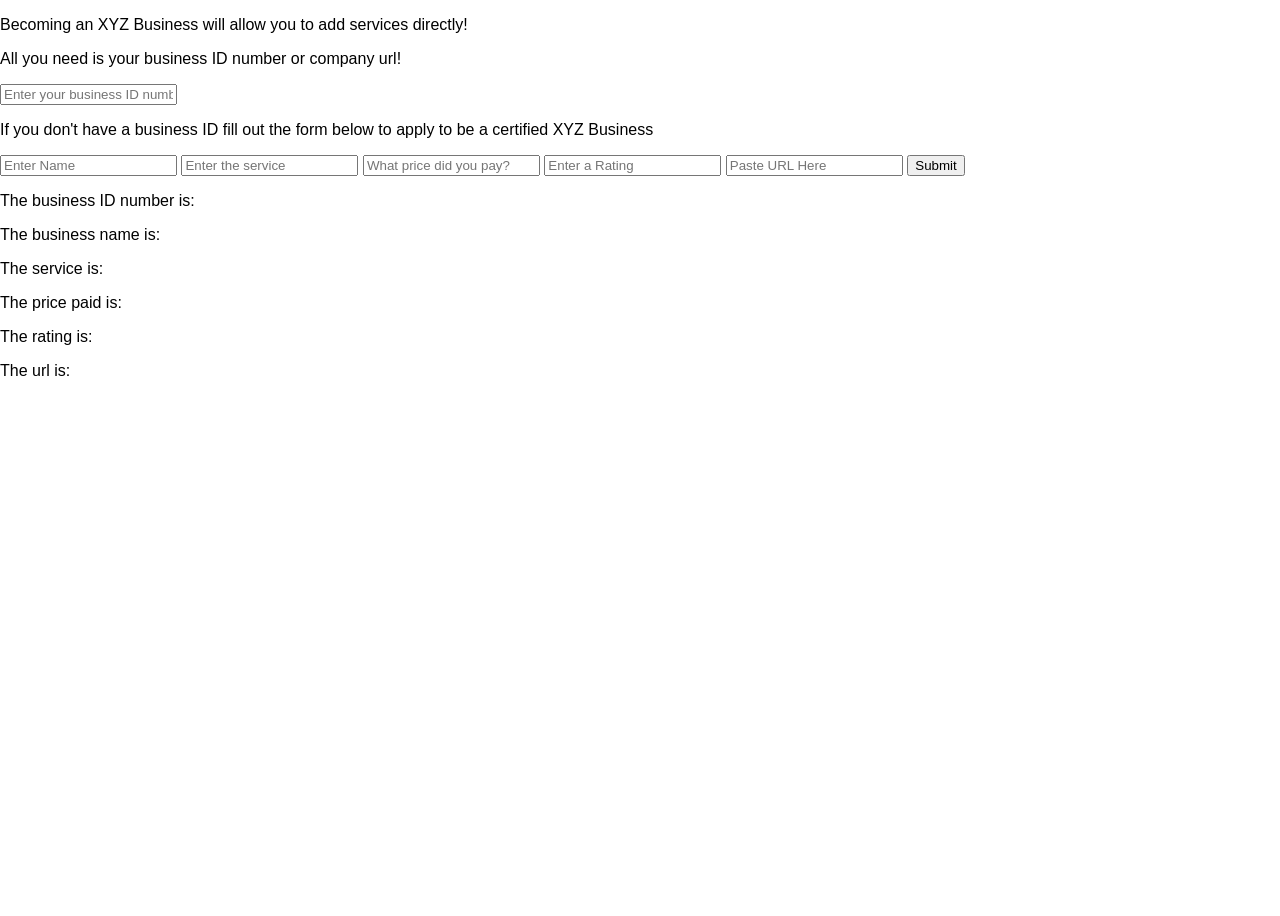
==== businessForm.html @ 26735191 "Update to two secondary html pages" ====
<!DOCTYPE html>
<html>
<body>

<head>
<link rel="stylesheet" type="text/css" href="style.css">
</head>

<p> Becoming an XYZ Business will allow you to add services directly!</p>
<p> All you need is your business ID number or company url!</p>
<input type="text" id="inBussinesID" placeholder="Enter your business ID number">
<p> If you don't have a business ID fill out the form below to apply to be a certified XYZ Business</p>
<input type="text" id="inName" placeholder="Enter Name">
<input type="text" id="inService" placeholder="Enter the service">
<input type="text" id="inPrice" placeholder="What price did you pay?">
<input type="text" id="inRating" placeholder="Enter a Rating">
<input type="text" id="inURL" placeholder="Paste URL Here">
 

<button onclick="createBusiness()">Submit</button>

<p>The business ID number is:</p>
<p id="=ID"></p>
<p>The business name is:</p>
<p id="name"></p>
<p>The service is:</p>
<p id="service"></p>
<p>The price paid is:</p>
<p id="price"></p>
<p>The rating is:</p>
<p id="rating"></p>
<p>The url is:</p>
<p id="url"></p>

<script>
function createListing() {
    var u = document.getElementById("inBusinessID").value;
    document.getElementById("ID").innerHTML = u;
    var v = document.getElementById("inName").value;
    document.getElementById("name").innerHTML = v;
    var w = document.getElementById("inService").value;
    document.getElementById("service").innerHTML = w;
    var x = document.getElementById("inPrice").value;
    document.getElementById("price").innerHTML = x;
    var y = document.getElementById("inRating").value;
    document.getElementById("rating").innerHTML = y;
    var z = document.getElementById("inURL").value;
    document.getElementById("url").innerHTML = z;
}
</script>

</body>
</html>
---- style.css ----
html, body {
  font-family: sans-serif;
  margin: 0;
  width: 100%;
  height: 100%;
}

h1 {
  font-size: 48px;
}

p {
  max-width: 65%;
  min-width: 500px;
}

div {
  padding-right: 30px;
  height: 100%;
  width: 100%;
}

h2 {
  font-size: 25px;
}

.container {
  display: flex;
}

.main {
/*	
	display: flex;
  	flex-wrap: wrap;
 */
  	justify-content: center;

/*
  padding-left: 30px;
  min-width: 75%;
*/
}

/*==================*
    Navigation Menu
*===================*/
.nav {
  background-color: #FFF;
  font: 16px Lucida Sans, Trebuchet MS, Tahoma, sans-serif;
  height: 40px;
  /*===================*
  Posistion Infomation
  =====================*/
  margin-top: 10px;
  display: flex;
  flex-wrap: wrap;
  justify-content: center;

}

.nav li {
  margin: 0;
  padding: 0 20px;
  display: inline;
}

/*==============*
    Search Box 
*===============*/


.form-wrapper {
	background-color: #f6f6f6;
	background-image: -webkit-gradient(linear, left top, left bottom, from(#f6f6f6), to(#eae8e8));
	background-image: -webkit-linear-gradient(top, #f6f6f6, #eae8e8);
	background-image: -moz-linear-gradient(top, #f6f6f6, #eae8e8);
	background-image: -ms-linear-gradient(top, #f6f6f6, #eae8e8);
	background-image: -o-linear-gradient(top, #f6f6f6, #eae8e8);
	background-image: linear-gradient(top, #f6f6f6, #eae8e8);
	border-color: #dedede #bababa #aaa #bababa;
	border-style: solid;
	border-width: 1px;
	-webkit-border-radius: 10px;
	-moz-border-radius: 10px;
	border-radius: 10px;
	-webkit-box-shadow: 0 3px 3px rgba(255,255,255,.1), 0 3px 0 #bbb, 0 4px 0 #aaa, 0 5px 5px #444;
	-moz-box-shadow: 0 3px 3px rgba(255,255,255,.1), 0 3px 0 #bbb, 0 4px 0 #aaa, 0 5px 5px #444;
	box-shadow: 0 3px 3px rgba(255,255,255,.1), 0 3px 0 #bbb, 0 4px 0 #aaa, 0 5px 5px #444;
	margin: 100px auto;
	overflow: hidden;
	padding: 8px;
	width: 450px;
}

.form-wrapper #search {
	border: 1px solid #CCC;
	-webkit-box-shadow: 0 1px 1px #ddd inset, 0 1px 0 #FFF;
	-moz-box-shadow: 0 1px 1px #ddd inset, 0 1px 0 #FFF;
	box-shadow: 0 1px 1px #ddd inset, 0 1px 0 #FFF;
	-webkit-border-radius: 3px;
	-moz-border-radius: 3px;
	border-radius: 3px;
  	color: #999;
	float: left;
	font: 16px Lucida Sans, Trebuchet MS, Tahoma, sans-serif;
	height: 20px;
	padding: 10px;
	width: 320px;
}

.form-wrapper #search:focus {
	border-color: #aaa;
	-webkit-box-shadow: 0 1px 1px #bbb inset;
	-moz-box-shadow: 0 1px 1px #bbb inset;
	box-shadow: 0 1px 1px #bbb inset;
	outline: 0;
}

.form-wrapper #search:-moz-placeholder,
.form-wrapper #search:-ms-input-placeholder,
.form-wrapper #search::-webkit-input-placeholder {
	color: #999;
	font-weight: normal;
}

.form-wrapper #submit {
	background-color: #0483a0;
	background-image: -webkit-gradient(linear, left top, left bottom, from(#31b2c3), to(#0483a0));
	background-image: -webkit-linear-gradient(top, #31b2c3, #0483a0);
	background-image: -moz-linear-gradient(top, #31b2c3, #0483a0);
	background-image: -ms-linear-gradient(top, #31b2c3, #0483a0);
	background-image: -o-linear-gradient(top, #31b2c3, #0483a0);
	background-image: linear-gradient(top, #31b2c3, #0483a0);
	border: 1px solid #00748f;
	-moz-border-radius: 3px;
	-webkit-border-radius: 3px;
	border-radius: 3px;
	-webkit-box-shadow: 0 1px 0 rgba(255, 255, 255, 0.3) inset, 0 1px 0 #FFF;
	-moz-box-shadow: 0 1px 0 rgba(255, 255, 255, 0.3) inset, 0 1px 0 #FFF;
	box-shadow: 0 1px 0 rgba(255, 255, 255, 0.3) inset, 0 1px 0 #FFF;
	color: #fafafa;
	cursor: pointer;
	height: 42px;
	float: right;
	font: 15px Arial, Helvetica;
	padding: 0;
	text-transform: uppercase;
	text-shadow: 0 1px 0 rgba(0, 0 ,0, .3);
	width: 100px;
}

.form-wrapper #submit:hover,
.form-wrapper #submit:focus {
	background-color: #31b2c3;
	background-image: -webkit-gradient(linear, left top, left bottom, from(#0483a0), to(#31b2c3));
	background-image: -webkit-linear-gradient(top, #0483a0, #31b2c3);
	background-image: -moz-linear-gradient(top, #0483a0, #31b2c3);
	background-image: -ms-linear-gradient(top, #0483a0, #31b2c3);
	background-image: -o-linear-gradient(top, #0483a0, #31b2c3);
	background-image: linear-gradient(top, #0483a0, #31b2c3);
}

.form-wrapper #submit:active {
	-webkit-box-shadow: 0 1px 4px rgba(0, 0, 0, 0.5) inset;
	-moz-box-shadow: 0 1px 4px rgba(0, 0, 0, 0.5) inset;
	box-shadow: 0 1px 4px rgba(0, 0, 0, 0.5) inset;
	outline: 0;
}

.form-wrapper #submit::-moz-focus-inner {
	border: 0;
}

/*==========================*
    Submit2 Button
    for report a price 
    page. 
*==========================*/
.form-wrapper #submit2 {
	margin-bottom: 10px;
	background-color: #0483a0;
	background-image: -webkit-gradient(linear, left top, left bottom, from(#31b2c3), to(#0483a0));
	background-image: -webkit-linear-gradient(top, #31b2c3, #0483a0);
	background-image: -moz-linear-gradient(top, #31b2c3, #0483a0);
	background-image: -ms-linear-gradient(top, #31b2c3, #0483a0);
	background-image: -o-linear-gradient(top, #31b2c3, #0483a0);
	background-image: linear-gradient(top, #31b2c3, #0483a0);
	border: 1px solid #00748f;
	-moz-border-radius: 3px;
	-webkit-border-radius: 3px;
	border-radius: 3px;
	-webkit-box-shadow: 0 1px 0 rgba(255, 255, 255, 0.3) inset, 0 1px 0 #FFF;
	-moz-box-shadow: 0 1px 0 rgba(255, 255, 255, 0.3) inset, 0 1px 0 #FFF;
	box-shadow: 0 1px 0 rgba(255, 255, 255, 0.3) inset, 0 1px 0 #FFF;
	color: #fafafa;
	cursor: pointer;
	height: 42px;
	float: center;
	font: 15px Arial, Helvetica;
	padding: 0;
	text-transform: uppercase;
	text-shadow: 0 1px 0 rgba(0, 0 ,0, .3);
	height: 42px;
	padding: 10px;
	width: 420px;
}

.form-wrapper #submit2:hover,
.form-wrapper #submit2:focus {
	background-color: #31b2c3;
	background-image: -webkit-gradient(linear, left top, left bottom, from(#0483a0), to(#31b2c3));
	background-image: -webkit-linear-gradient(top, #0483a0, #31b2c3);
	background-image: -moz-linear-gradient(top, #0483a0, #31b2c3);
	background-image: -ms-linear-gradient(top, #0483a0, #31b2c3);
	background-image: -o-linear-gradient(top, #0483a0, #31b2c3);
	background-image: linear-gradient(top, #0483a0, #31b2c3);
}

.form-wrapper #submit2:active {
	-webkit-box-shadow: 0 1px 4px rgba(0, 0, 0, 0.5) inset;
	-moz-box-shadow: 0 1px 4px rgba(0, 0, 0, 0.5) inset;
	box-shadow: 0 1px 4px rgba(0, 0, 0, 0.5) inset;
	outline: 0;
}

.form-wrapper #submit2::-moz-focus-inner {
	border: 0;
}
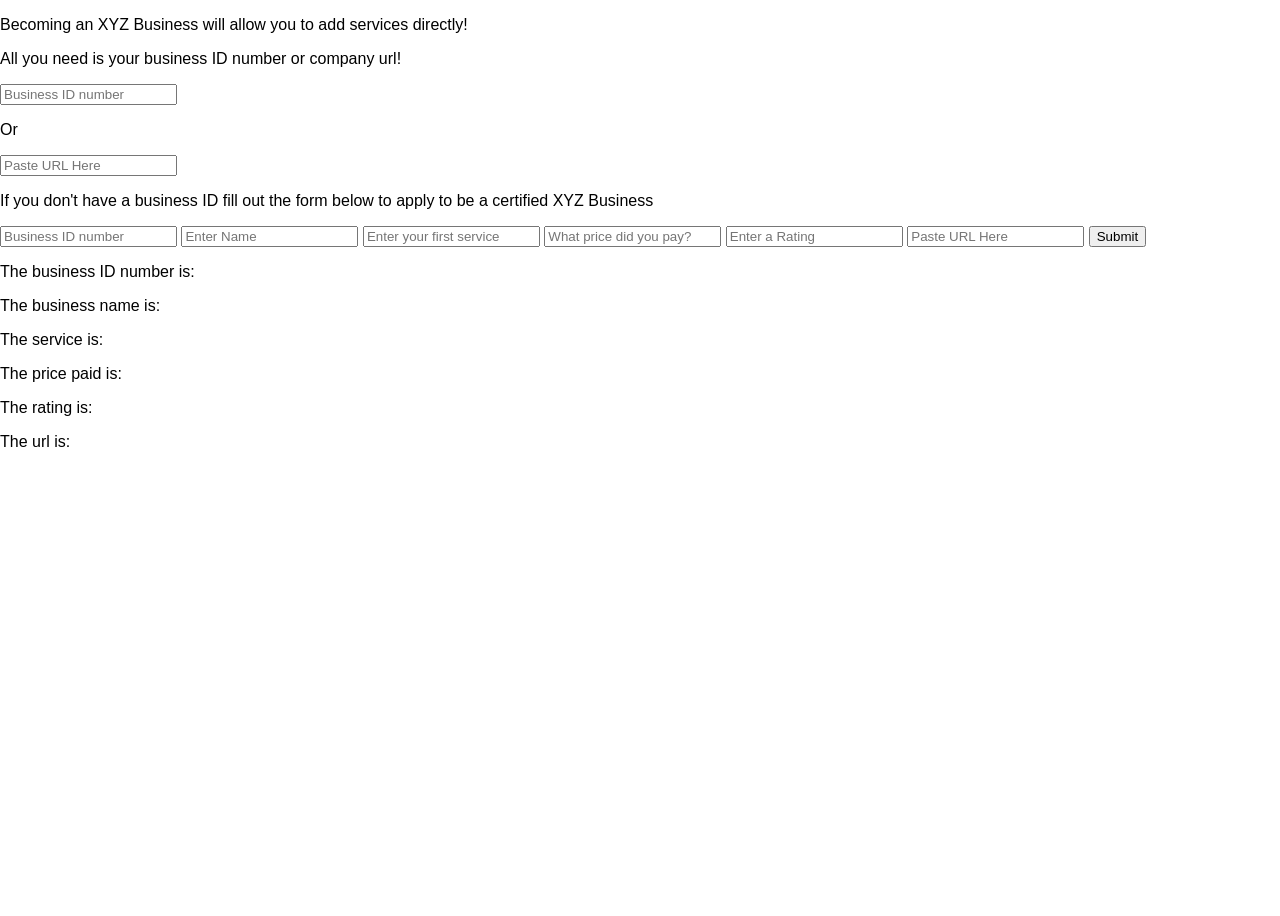
==== commit 2377c716: "Fix to businessForm.html" ====
--- a/businessForm.html
+++ b/businessForm.html
@@ -8,10 +8,13 @@
 
 <p> Becoming an XYZ Business will allow you to add services directly!</p>
 <p> All you need is your business ID number or company url!</p>
-<input type="text" id="inBussinesID" placeholder="Enter your business ID number">
+<input type="text" id="inBusinessID" placeholder="Business ID number">
+<p> Or</p>
+<input type="text" id="inURL" placeholder="Paste URL Here">
 <p> If you don't have a business ID fill out the form below to apply to be a certified XYZ Business</p>
+<input type="text" id="inBusinessID" placeholder="Business ID number">
 <input type="text" id="inName" placeholder="Enter Name">
-<input type="text" id="inService" placeholder="Enter the service">
+<input type="text" id="inService" placeholder="Enter your first service">
 <input type="text" id="inPrice" placeholder="What price did you pay?">
 <input type="text" id="inRating" placeholder="Enter a Rating">
 <input type="text" id="inURL" placeholder="Paste URL Here">
@@ -20,7 +23,7 @@
 <button onclick="createBusiness()">Submit</button>
 
 <p>The business ID number is:</p>
-<p id="=ID"></p>
+<p id="businessID"></p>
 <p>The business name is:</p>
 <p id="name"></p>
 <p>The service is:</p>
@@ -33,9 +36,9 @@
 <p id="url"></p>
 
 <script>
-function createListing() {
+function createBusiness() {
     var u = document.getElementById("inBusinessID").value;
-    document.getElementById("ID").innerHTML = u;
+    document.getElementById("businessID").innerHTML = u;
     var v = document.getElementById("inName").value;
     document.getElementById("name").innerHTML = v;
     var w = document.getElementById("inService").value;
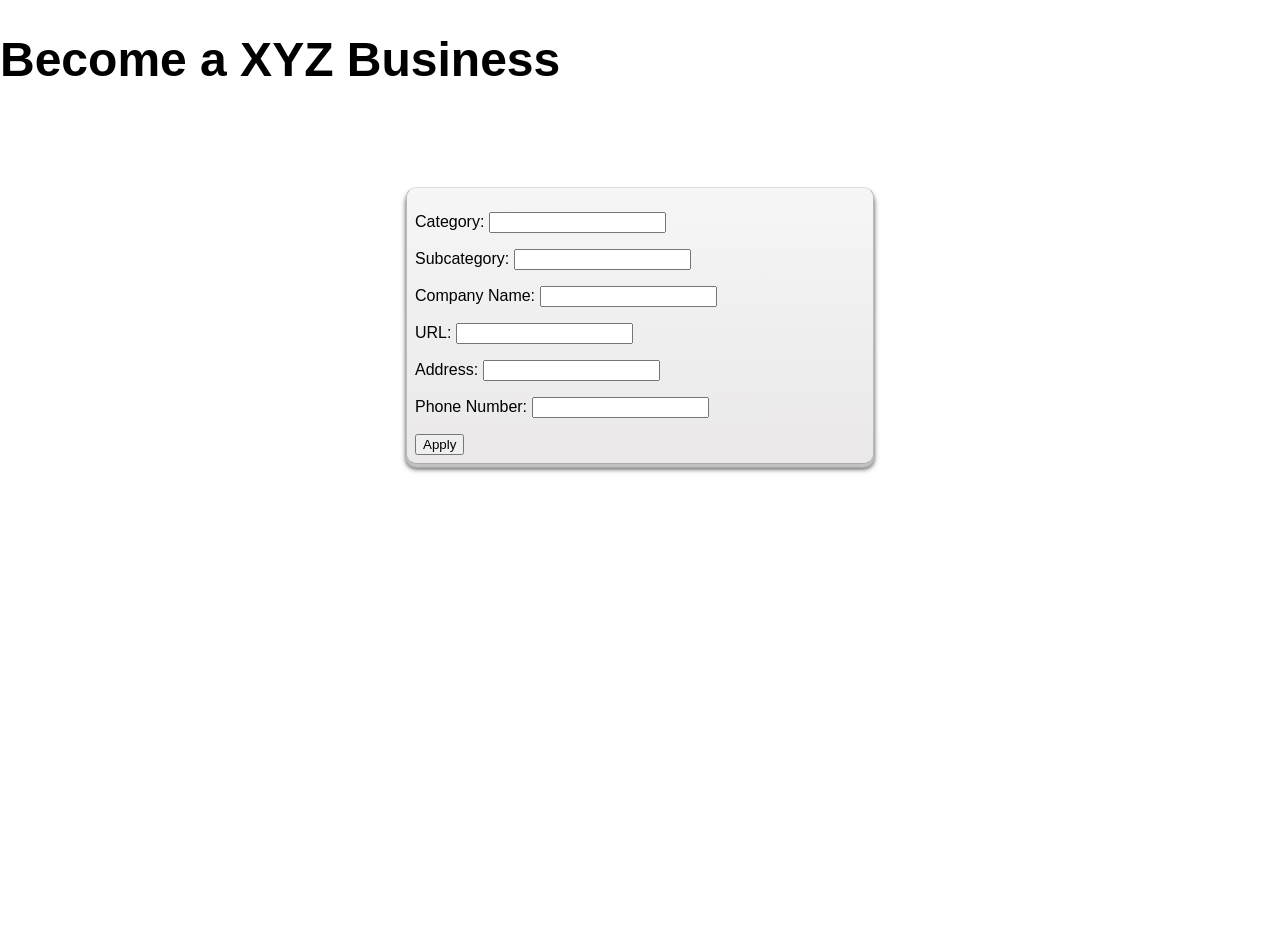
==== commit 58f3f849: "Update from tom" ====
--- a/businessForm.html
+++ b/businessForm.html
@@ -1,56 +1,25 @@
 <!DOCTYPE html>
+
 <html>
-<body>
-
 <head>
 <link rel="stylesheet" type="text/css" href="style.css">
 </head>
 
-<p> Becoming an XYZ Business will allow you to add services directly!</p>
-<p> All you need is your business ID number or company url!</p>
-<input type="text" id="inBusinessID" placeholder="Business ID number">
-<p> Or</p>
-<input type="text" id="inURL" placeholder="Paste URL Here">
-<p> If you don't have a business ID fill out the form below to apply to be a certified XYZ Business</p>
-<input type="text" id="inBusinessID" placeholder="Business ID number">
-<input type="text" id="inName" placeholder="Enter Name">
-<input type="text" id="inService" placeholder="Enter your first service">
-<input type="text" id="inPrice" placeholder="What price did you pay?">
-<input type="text" id="inRating" placeholder="Enter a Rating">
-<input type="text" id="inURL" placeholder="Paste URL Here">
- 
+<body>
+<h1> Become a XYZ Business </h1>
 
-<button onclick="createBusiness()">Submit</button>
 
-<p>The business ID number is:</p>
-<p id="businessID"></p>
-<p>The business name is:</p>
-<p id="name"></p>
-<p>The service is:</p>
-<p id="service"></p>
-<p>The price paid is:</p>
-<p id="price"></p>
-<p>The rating is:</p>
-<p id="rating"></p>
-<p>The url is:</p>
-<p id="url"></p>
+<form method="post" action="/cgi-bin/businessForm.py" class="form-wrapper">
+<p>Category:    <input type="text" name="category"/></p>
+<p>Subcategory: <input type="text" name="subcategory"/></p>
+<p>Company Name:     <input type="text" name="company"/></p>
+<p>URL: <input type="text" name="URL"/></p>
+<p>Address: <input type="text" name="address"/></p>
+<p>Phone Number: <input type="text" name="phoneNumber"/></p>
+<input type="submit" value="Apply" />
+</form>
 
-<script>
-function createBusiness() {
-    var u = document.getElementById("inBusinessID").value;
-    document.getElementById("businessID").innerHTML = u;
-    var v = document.getElementById("inName").value;
-    document.getElementById("name").innerHTML = v;
-    var w = document.getElementById("inService").value;
-    document.getElementById("service").innerHTML = w;
-    var x = document.getElementById("inPrice").value;
-    document.getElementById("price").innerHTML = x;
-    var y = document.getElementById("inRating").value;
-    document.getElementById("rating").innerHTML = y;
-    var z = document.getElementById("inURL").value;
-    document.getElementById("url").innerHTML = z;
-}
-</script>
 
 </body>
-</html>+</html>
+
